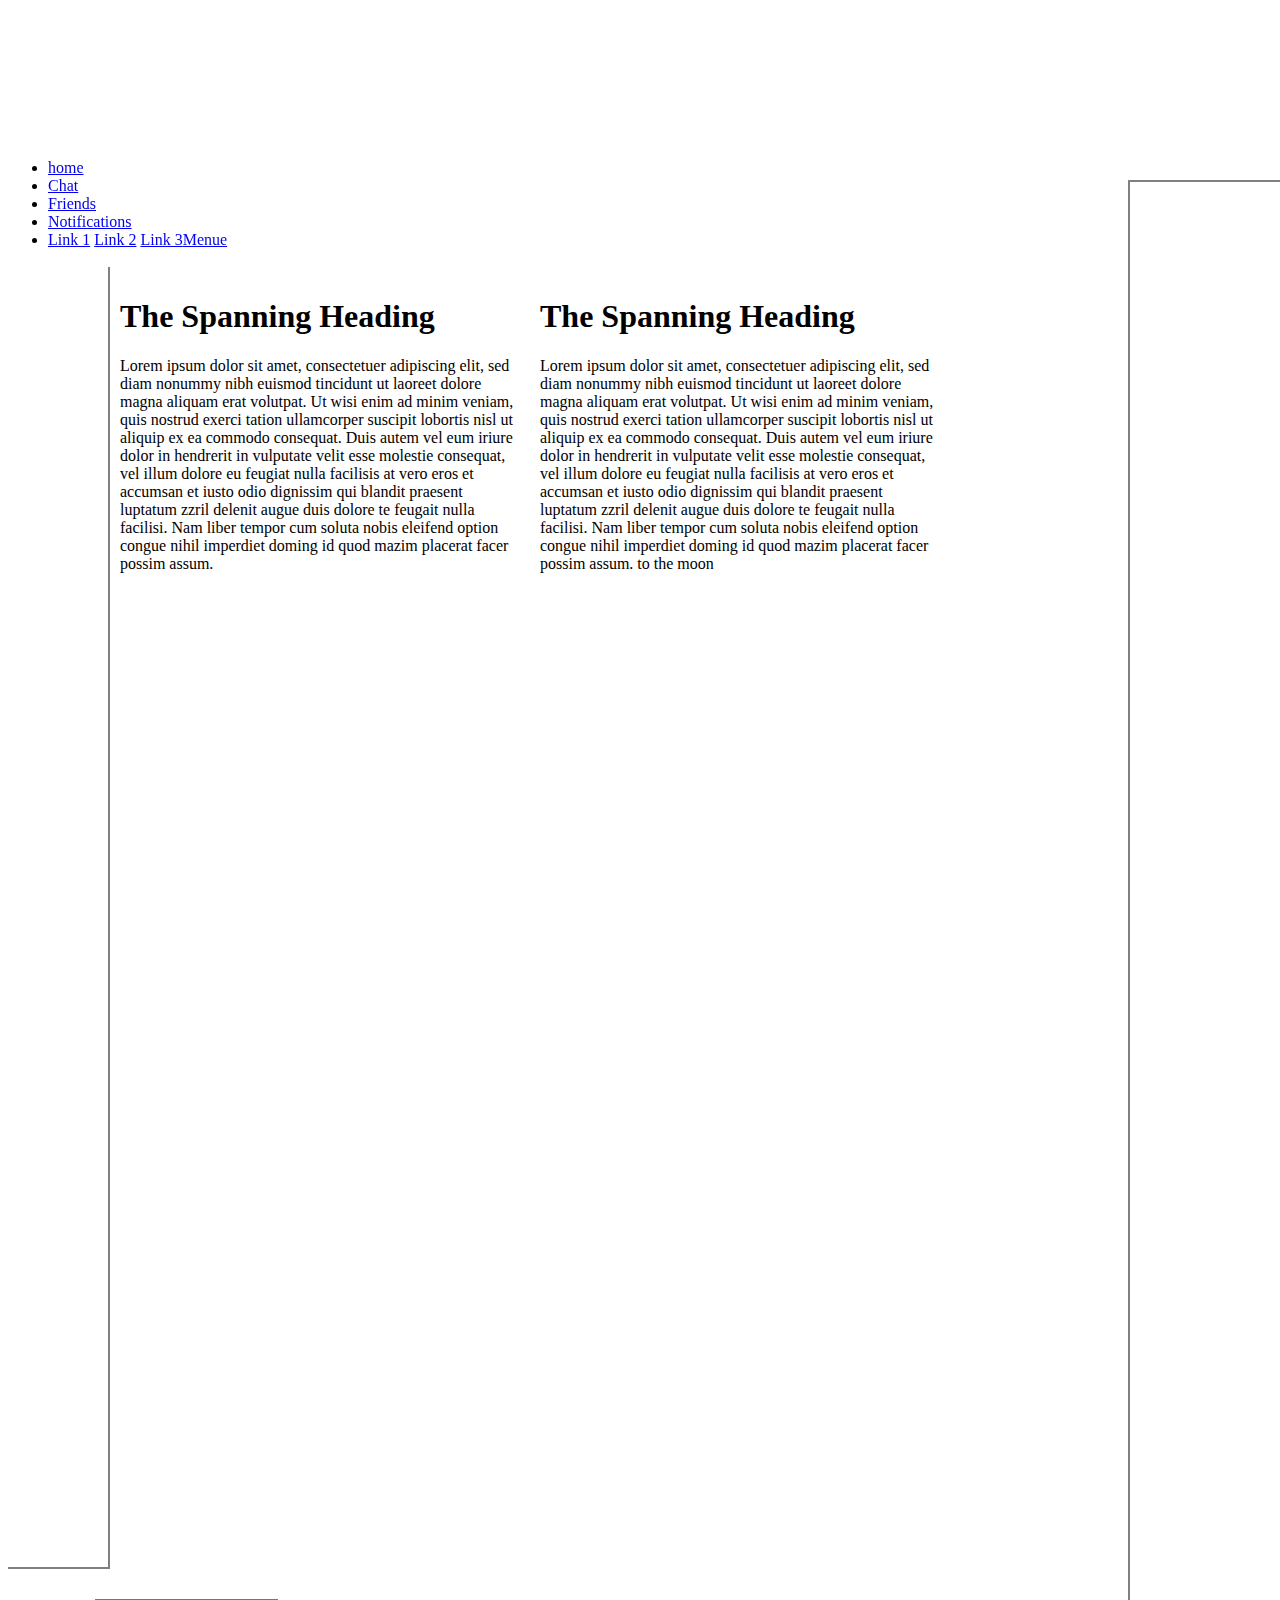
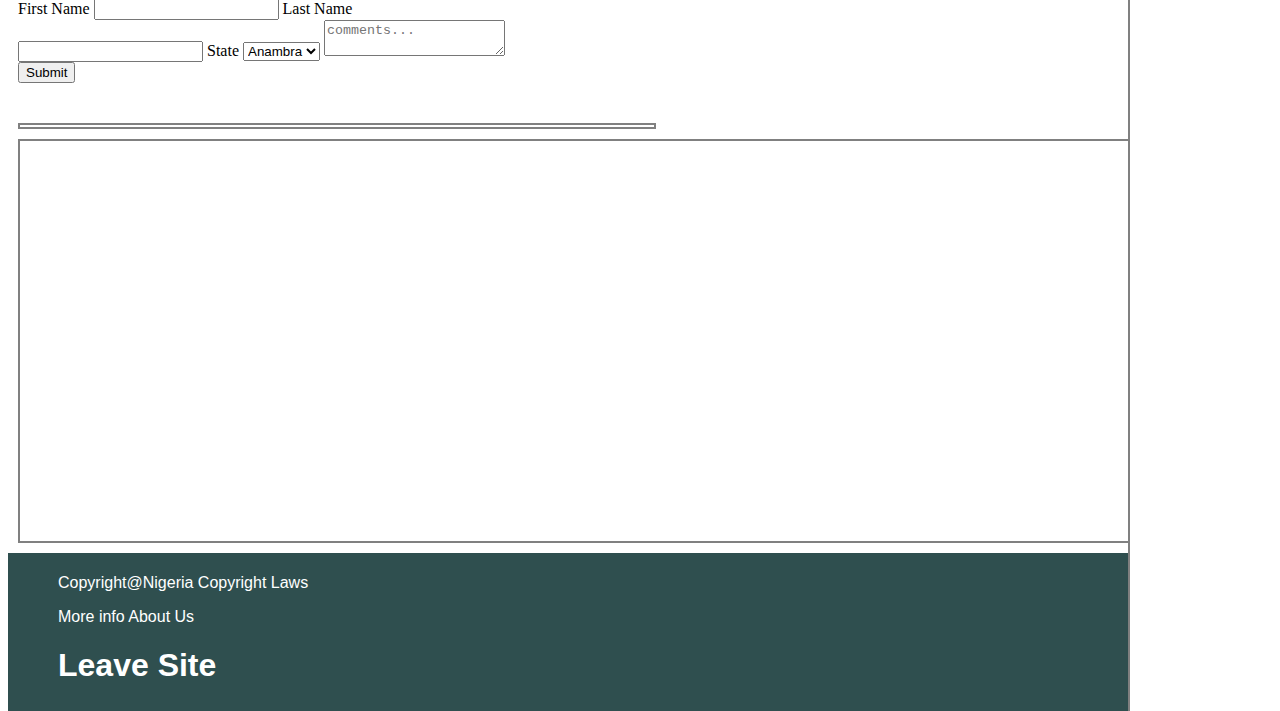
==== home page/blog_project.html @ 0cbb9898 "Add files via upload" ====
<!DOCTYPE html>
<html lang="en">
<head>
    <meta charset="UTF-8">
    <meta http-equiv="X-UA-Compatible" content="IE=edge">
    <meta name="viewport" content="width=device-width, initial-scale=1.0">
    <title>Blog Project</title>
    <link rel="stylesheet" type="text/css" href="blog_project_css.css">
    <style>
        #head {
            width: 100%;
            padding: 10px;
            background: url(1594120643734.jpg) repeat;
            text-align: center;
            font-size: 100px;
            font-family: sans-serif;
            color: white;
            border-radius: 0px;
            background-size: cover;
            background-position: center;
            position: relative;
            align-items: center;
            justify-content: center;
        }
        #navigation {
            width: 100%;
            padding: 0px;
            position: sticky;
            top: 0px;
        }
        div {
            float: left;
            margin: 0;
        }
        #box1 {
            width: 400px ;
            padding: 10px;
            background-color: white;
        }
        #box2 {
            width: 400px;
            padding: 10px;
            background-color:  white;
            margin-left: 0px;
        }
        #advert {
            width: 100px;
            height:100vh;
            background-color: white;
            padding: 200px 0px 200px 0px;
            border: 2px solid grey;
            border-radius: 0%;
            border-top: 0px;
            border-left: 0px;
        }
       /**#adverts {
            width: 150px;
            height:10%;
            background-color: white;
            padding: 200px 0px 200px 0px;
            border: 2px  solid grey;
            border-top: 0px;
            border-right: 0px;
            border-radius: 0%;
            float:right;
            position: fixed;
            right:0px;
        }**/
        #adverta {
            width: 150px;
            height:1000%;
            background-color: white;
            padding: 200px 0px 200px 0px;
            border: 2px solid grey;
            border-radius: 0%;
            float:right;
            margin: 30px 0px 30px 0px;
            border-right: 0px;
            position: fixed;
            right: 0px;
            top: 150px;
        }
        #commentbox {
            width: 40%;
            background-color: white;
            padding: 0px;
            margin: 30px 10px 40px 10px;
            clear: both;
        }
        blockquote {
            width: 50%;
            background-color: white;
            border: 2px solid grey;
            padding: 1px;
            clear: both;
            margin: 0px 0px 10px 10px;

        }
        #othernews {
            width: 900px;
            background-color: white;
            border: 2px solid grey;
            padding: 200px;
            clear: both;
            margin: 0px 0px 10px 10px;
        }
        #footer {
            width: 100%;
            padding: 5px 5px 5px 50px;
            background-color: darkslategrey;
            border-radius: 0%;
            font-family: sans-serif;
            color: white;
            clear:both;
            margin:0%;
        }
    </style>
</head>
<body>
    
    <div id="head">BLOG</div>
    <div id="navigation">
        <list>
            <ul>
                <li><a class="active" href="navigation_bar.html">home</a></li>
                <li><a href="z-index_test.html">Chat</a></li>
                <li><a href="iframe_test.html">Friends</a></li>
                <li><a href="rgba.html">Notifications</a></li>
                <li class="dropdown">
                    <a href="#" class="dropbtn">Menue</a>
                    <div class="dropdown-content">
                      <a href="#">Link 1</a>
                      <a href="#">Link 2</a>
                      <a href="#">Link 3</a>
                    </div>
                </li>
                <li style="float:right;"><a href="wwww.gistan.com">Previous</a>/<a>Next</a></li>
                

            </ul>
        </list>
    </div><br>

    <div id="advert"></div>

    <div id="box1"> <h1>The Spanning Heading</h1>
        Lorem ipsum dolor sit amet, consectetuer adipiscing elit, sed diam nonummy nibh euismod tincidunt ut laoreet dolore magna aliquam erat volutpat. Ut wisi enim ad minim veniam, quis nostrud exerci tation ullamcorper suscipit lobortis nisl ut aliquip ex ea commodo consequat. Duis autem vel eum iriure dolor in hendrerit in vulputate velit esse molestie consequat, vel illum dolore eu feugiat nulla facilisis at vero eros et accumsan et iusto odio dignissim qui blandit praesent luptatum zzril delenit augue duis dolore te feugait nulla facilisi. Nam liber tempor cum soluta nobis eleifend option congue nihil imperdiet doming id quod mazim placerat facer possim assum.
    </div>

    <div id="box2"><h1>The Spanning Heading</h1>
        Lorem ipsum dolor sit amet, consectetuer adipiscing elit, sed diam nonummy nibh euismod tincidunt ut laoreet dolore magna aliquam erat volutpat. Ut wisi enim ad minim veniam, quis nostrud exerci tation ullamcorper suscipit lobortis nisl ut aliquip ex ea commodo consequat. Duis autem vel eum iriure dolor in hendrerit in vulputate velit esse molestie consequat, vel illum dolore eu feugiat nulla facilisis at vero eros et accumsan et iusto odio dignissim qui blandit praesent luptatum zzril delenit augue duis dolore te feugait nulla facilisi. Nam liber tempor cum soluta nobis eleifend option congue nihil imperdiet doming id quod mazim placerat facer possim assum.
    to the moon</div>

    <div id="adverts"></div>

    <div id="commentbox">
        <form action="http://www.w3schools.com/css/action_page.php">
            <label for="fname">First Name</label>
            <input type="text" id="fname" name="firstname">
        
            <label for="lname">Last Name</label>
            <input type="text" id="lname" name="lastname">
        
            <label for="country">State</label>
            <select id="country" name="country">
              <option value="australia">Abia</option>
              <option value="canada">Imo</option>
              <option value="usa" selected>Anambra</option>
            </select>

            <textarea placeholder="comments..."></textarea>
          
            <input type="submit" value="Submit">
        </form>
    </div><br>

    <div id="adverta"></div>

    <blockquote></blockquote>

    <blockquote id="othernews"></blockquote>

    <div id="footer">
        <p>Copyright@Nigeria Copyright Laws</p>
        <p>More info About Us</p>
        <h1>Leave Site</h1>
    </div>

</body>
</html>
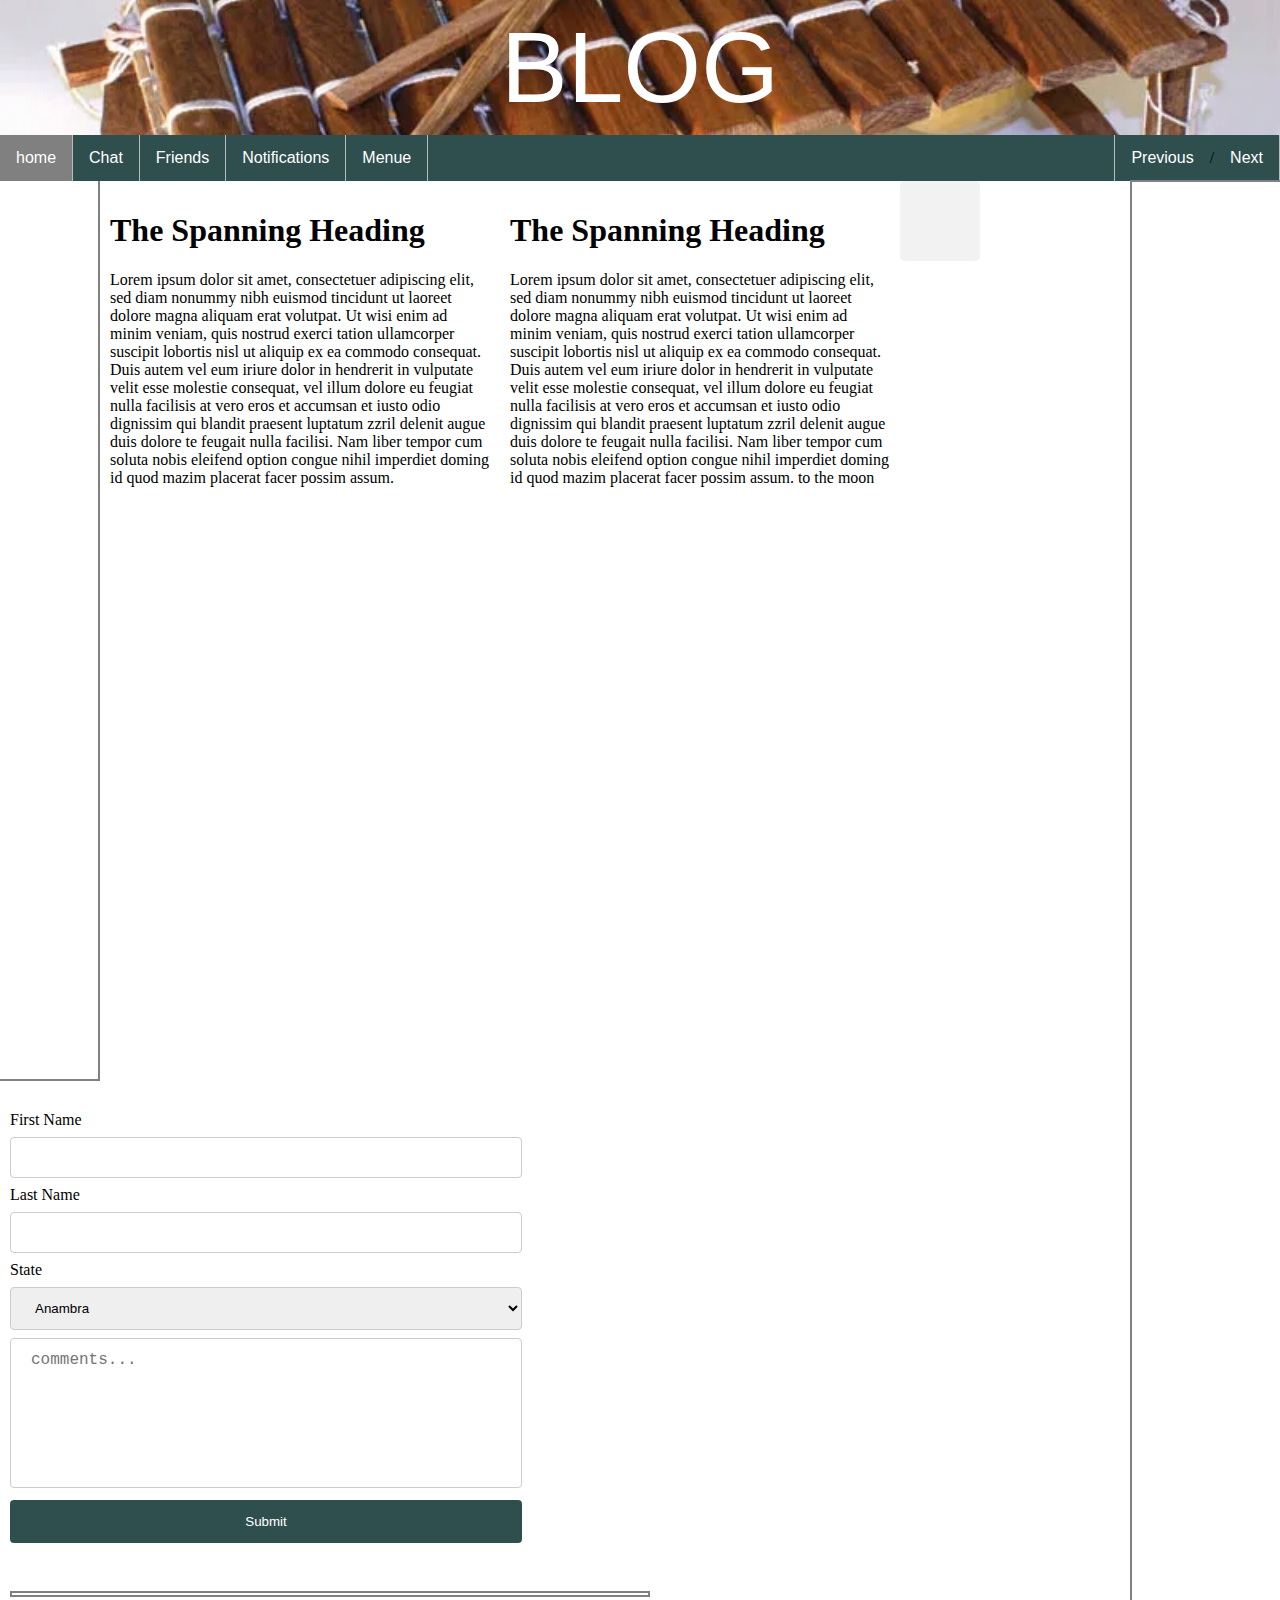
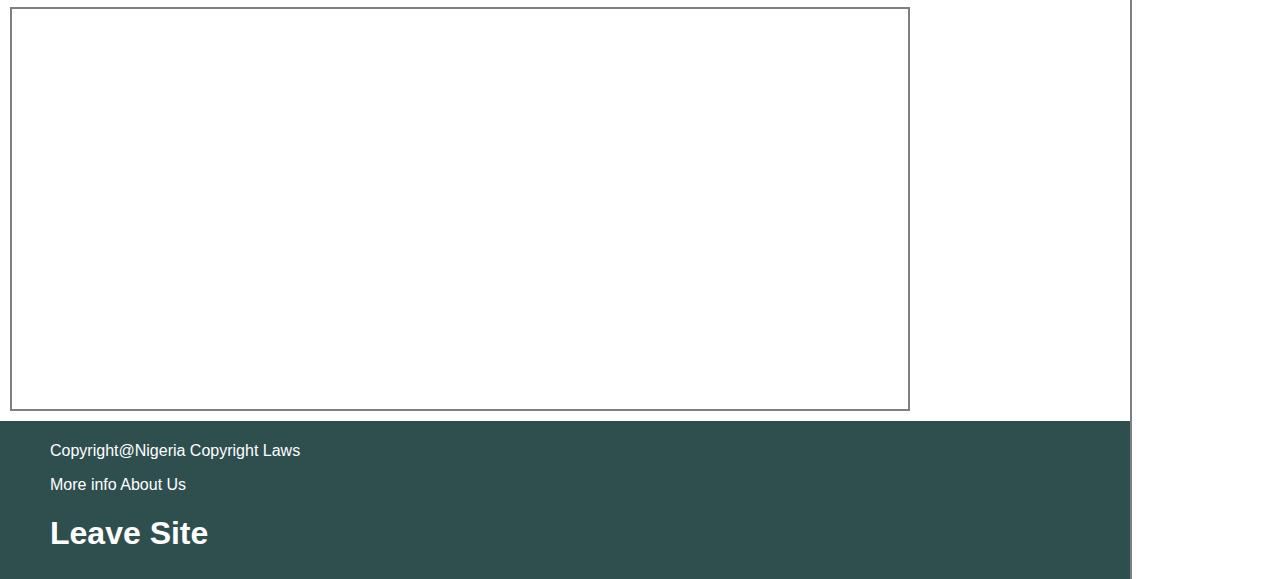
==== commit ab9d8a0d: "Add files via upload" ====
--- a/home page/blog_project.html
+++ b/home page/blog_project.html
@@ -7,6 +7,137 @@
     <title>Blog Project</title>
     <link rel="stylesheet" type="text/css" href="blog_project_css.css">
     <style>
+        body {
+    margin: 0;
+}
+
+* {
+    box-sizing: border-box;
+}
+
+ul {
+list-style-type: none;
+margin: 0;
+padding: 0;
+overflow: hidden;
+background-color: darkslategrey;
+}
+
+li {
+float: left;
+border-right:1px solid #bbb;
+padding: 0, 5px; 
+}
+
+li:last-child {
+border-left: 1px solid #bbb;
+}
+
+li a {
+display: block;
+color: white;
+text-align: center;
+padding: 14px 16px;
+text-decoration: none;
+font-family: sans-serif;
+}
+
+li a:hover:not(.active) {
+background-color: grey;
+}
+
+.active {
+background-color: grey;
+}
+
+li a, .dropbtn {
+display: inline-block;
+color: white;
+text-align: center;
+padding: 14px 16px;
+text-decoration: none;
+}
+li a:hover, .dropdown:hover .dropbtn {
+background-color: grey;
+}
+li.dropdown {
+display: inline-block;
+position:absolute;
+}
+
+.dropdown-content {
+display: none;
+position: absolute;
+background-color: #f9f9f9;
+min-width: 160px;
+box-shadow: 0px 8px 16px 0px rgba(0,0,0,0.2);
+}
+
+.dropdown-content a {
+color: black;
+padding: 12px 16px;
+text-decoration: none;
+display: block;
+text-align: left;
+}
+
+.dropdown-content a:hover {background-color: #f1f1f1}
+
+.dropdown:hover .dropdown-content {
+display: block;
+}
+
+input[type=text], select {
+    width: 100%;
+    padding: 12px 20px;
+    margin: 8px 0;
+    display: inline-block;
+    border: 1px solid #ccc;
+    border-radius: 4px;
+    box-sizing: border-box;
+    /**
+    border: none;
+    border-bottom: 2px solid red;
+    **//**red bottom**/
+}
+/**
+input[type=text]:focus {
+    border: 3px solid #555;
+}
+**//**when clicked on**/
+
+input[type=submit] {
+    width: 100%;
+    background-color: darkslategrey;
+    color: white;
+    padding: 14px 20px;
+    margin: 8px 0;
+    border: none;
+    border-radius: 4px;
+    cursor: pointer;
+}
+
+input[type=submit]:hover {
+    background-color: grey;
+}
+
+div {
+    border-radius: 5px;
+    background-color: #f2f2f2;
+    padding: 40px;
+}
+
+textarea {
+    width: 100%;
+    height: 150px;
+    padding: 12px 20px;
+    box-sizing: border-box;
+    font-size: 16px;
+    resize: none;
+    border: 1px solid #ccc;
+    border-radius: 4px;
+}
+
         #head {
             width: 100%;
             padding: 10px;
